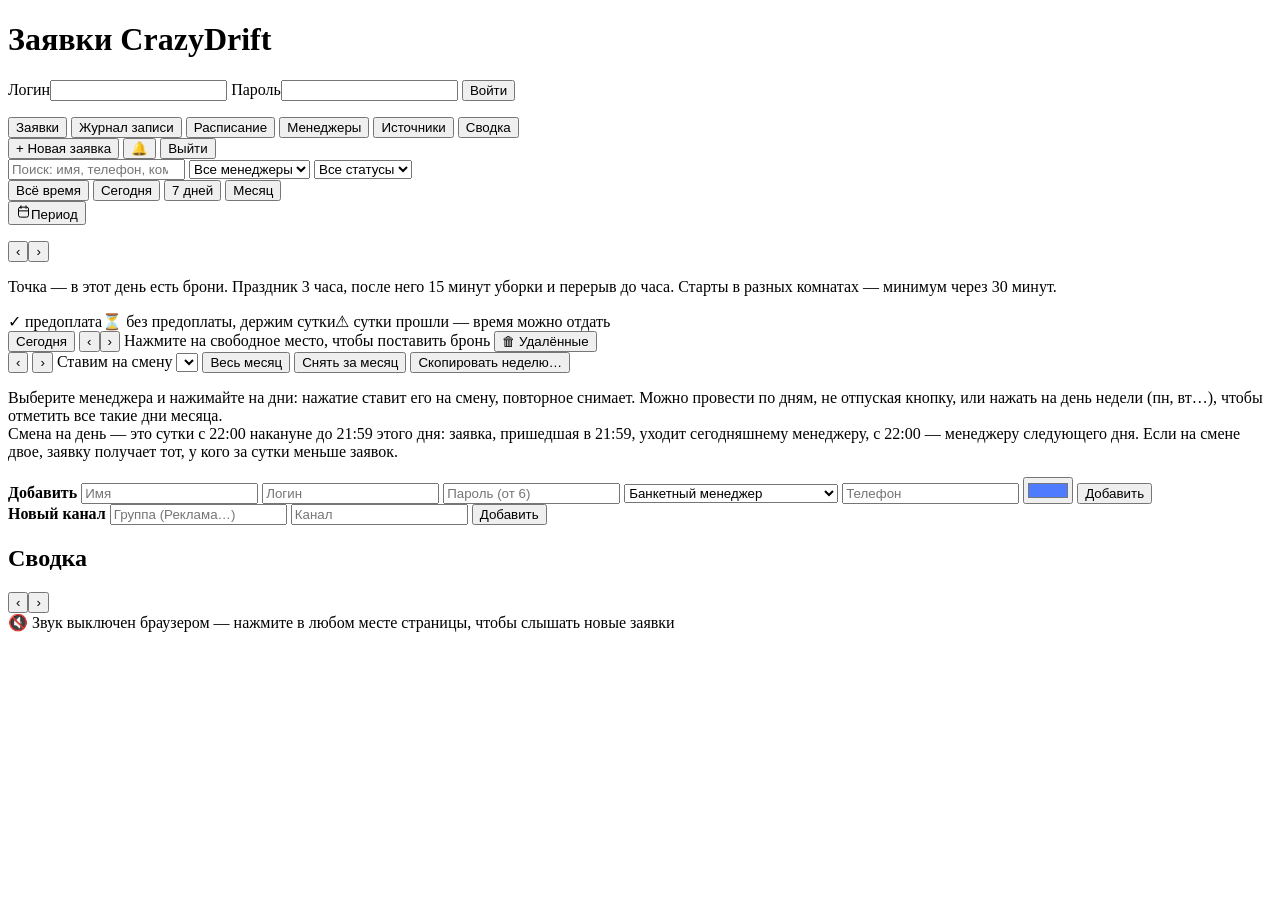
==== zayavki/app/static/index.html @ a7195901 "Панель: права администратора — свои заявки, в чужих только комментарий Co-Authored-By: Claude Opus 5" ====
<!doctype html>
<html lang="ru" data-theme="light">
<head>
<meta charset="utf-8">
<meta name="viewport" content="width=device-width, initial-scale=1">
<title>Заявки CrazyDrift</title>
<meta name="color-scheme" content="light">
<meta name="theme-color" content="#f5f5f7">
<meta name="apple-mobile-web-app-capable" content="yes">
<meta name="mobile-web-app-capable" content="yes">
<meta name="apple-mobile-web-app-title" content="Заявки">
<meta name="apple-mobile-web-app-status-bar-style" content="default">
<link rel="manifest" href="/static/manifest.webmanifest">
<link rel="apple-touch-icon" href="/static/icon-180.png">
<link rel="icon" type="image/png" sizes="192x192" href="/static/icon-192.png">
<link rel="stylesheet" href="/static/style.css">
</head>
<body>
<div id="login" class="login hidden">
  <form id="login-form" class="card login-card">
    <h1>Заявки CrazyDrift</h1>
    <label>Логин<input name="login" autocomplete="username" required></label>
    <label>Пароль<input name="password" type="password" autocomplete="current-password" required></label>
    <button class="btn primary" type="submit">Войти</button>
    <p class="err" id="login-err"></p>
  </form>
</div>

<div id="app" class="hidden">
  <header class="top">
    <nav id="tabs">
      <button data-tab="leads" class="tab active">Заявки</button>
      <button data-tab="journal" class="tab">Журнал записи</button>
      <button data-tab="schedule" class="tab">Расписание</button>
      <button data-tab="users" class="tab owner-only">Менеджеры</button>
      <button data-tab="sources" class="tab owner-only">Источники</button>
      <button data-tab="team" class="tab owner-only">Сводка</button>
    </nav>
    <div class="top-right">
      <span id="on-shift" class="muted small"></span>
      <button class="btn primary" id="btn-new">+ Новая заявка</button>
      <button class="btn ghost" id="btn-notify" title="Включить уведомления">🔔</button>
      <span id="me" class="muted small"></span>
      <button class="btn ghost small" id="btn-logout">Выйти</button>
    </div>
  </header>

  <main>
    <section id="tab-leads" class="tab-body">
      <div class="toolbar">
        <div id="counters" class="counters"></div>
        <div class="filters">
          <input id="f-q" type="search" placeholder="Поиск: имя, телефон, комментарий">
          <select id="f-manager" class="staff-only"><option value="">Все менеджеры</option></select>
          <select id="f-status"><option value="">Все статусы</option></select>
          <input id="f-from" type="hidden"><input id="f-to" type="hidden">
          <div class="seg period-quick" id="f-quick">
            <button type="button" data-q="all">Всё время</button>
            <button type="button" data-q="today" class="on">Сегодня</button>
            <button type="button" data-q="7">7 дней</button>
            <button type="button" data-q="month">Месяц</button>
          </div>
          <div class="period-box">
            <button type="button" class="btn" id="f-range"><svg width="15" height="15" viewBox="0 0 24 24" fill="none" stroke="currentColor" stroke-width="1.6" stroke-linecap="round"><rect x="4" y="5" width="16" height="16" rx="3"/><path d="M16 3v4M8 3v4M4 11h16"/></svg>Период</button>
            <div class="range-pop hidden" id="f-range-pop"></div>
          </div>
        </div>
      </div>
      <div class="table-wrap">
        <table class="grid" id="grid">
          <thead><tr id="grid-head"></tr></thead>
          <tbody id="grid-body"></tbody>
        </table>
      </div>
      <p class="muted small" id="grid-info"></p>
    </section>

    <section id="tab-journal" class="tab-body hidden">
      <div class="journal">
        <aside class="j-side">
          <div class="j-mhead"><button class="btn ghost small" id="j-mprev">‹</button><b id="j-mtitle"></b><button class="btn ghost small" id="j-mnext">›</button></div>
          <div id="j-month" class="j-month"></div>
          <p class="muted small">Точка — в этот день есть брони. Праздник 3 часа, после него 15 минут уборки и перерыв до часа. Старты в разных комнатах — минимум через 30 минут.</p>
          <div class="j-legend"><span class="lg paid">✓ предоплата</span><span class="lg hold">⏳ без предоплаты, держим сутки</span><span class="lg expired">⚠ сутки прошли — время можно отдать</span></div>
        </aside>
        <div class="j-main">
          <div class="toolbar">
            <button class="btn" id="j-today">Сегодня</button>
            <button class="btn" id="j-prev">‹</button><button class="btn" id="j-next">›</button>
            <strong id="j-title"></strong><span class="badge" id="j-kind"></span>
            <span class="spacer"></span><span class="muted small">Нажмите на свободное место, чтобы поставить бронь</span>
            <button class="btn staff-only" id="j-deleted">🗑 Удалённые</button>
          </div>
          <div id="j-grid" class="j-grid"></div>
        </div>
      </div>
    </section>

    <section id="tab-schedule" class="tab-body hidden">
      <div class="toolbar">
        <button class="btn" id="cal-prev">‹</button>
        <strong id="cal-title"></strong>
        <button class="btn" id="cal-next">›</button>
        <span class="spacer"></span>
        <label class="small sched-edit">Ставим на смену <select id="cal-manager"></select></label>
        <button class="btn sched-edit" id="cal-all">Весь месяц</button>
        <button class="btn sched-edit" id="cal-clear">Снять за месяц</button>
        <button class="btn sched-edit" id="cal-copy">Скопировать неделю…</button>
      </div>
      <div id="calendar" class="calendar paint"></div>
      <p class="muted small sched-edit">Выберите менеджера и нажимайте на дни: нажатие ставит его на смену, повторное снимает. Можно провести по дням, не отпуская кнопку, или нажать на день недели (пн, вт…), чтобы отметить все такие дни месяца.<br>
      Смена на день — это сутки с 22:00 накануне до 21:59 этого дня: заявка, пришедшая в 21:59, уходит сегодняшнему менеджеру, с 22:00 — менеджеру следующего дня. Если на смене двое, заявку получает тот, у кого за сутки меньше заявок.</p>
    </section>

    <section id="tab-users" class="tab-body hidden">
      <form id="user-form" class="card inline-form">
        <strong>Добавить</strong>
        <input name="name" placeholder="Имя" required>
        <input name="login" placeholder="Логин" required>
        <input name="password" placeholder="Пароль (от 6)" required>
        <select name="role"><option value="manager">Банкетный менеджер</option><option value="senior">Старший банкетный менеджер</option><option value="admin">Администратор</option><option value="director" class="owner-only">Директор</option></select>
        <input name="phone" placeholder="Телефон">
        <input name="color" type="color" value="#4f7cff" title="Цвет в расписании">
        <button class="btn primary">Добавить</button>
      </form>
      <table class="list" id="users-table"></table>
    </section>

    <section id="tab-sources" class="tab-body hidden">
      <form id="source-form" class="card inline-form">
        <strong>Новый канал</strong>
        <input name="group" placeholder="Группа (Реклама…)" list="source-groups" required>
        <datalist id="source-groups"></datalist>
        <input name="name" placeholder="Канал" required>
        <button class="btn primary">Добавить</button>
      </form>
      <table class="list" id="sources-table"></table>
    </section>

    <section id="tab-team" class="tab-body hidden">
      <div class="t-head"><h2>Сводка</h2>
        <div class="t-month"><button type="button" class="btn ghost" id="t-prev">‹</button><b id="t-month"></b><button type="button" class="btn ghost" id="t-next">›</button></div></div>
      <div id="team"></div>
    </section>


  </main>
</div>

<dialog id="dlg-journal" class="dlg jpick-dlg">
  <div class="dlg-head"><h2>Журнал записи — выберите дату и свободное время</h2><button type="button" class="btn ghost" onclick="this.closest('dialog').close()">✕</button></div>
  <div id="jpick-host"></div>
  <div id="jpick-bar" class="jpick-bar"></div>
</dialog>

<dialog id="dlg-new" class="dlg">
  <form id="new-form" method="dialog">
    <h2>Новая заявка</h2>
    <div class="form-grid">
      <label>Телефон*<span class="phone7"><span class="pfx">+7</span><input name="phone_local" inputmode="tel" autocomplete="off" placeholder="9__ ___-__-__"></span><span class="phone-hint" id="n-phone-hint"></span></label>
      <label>Имя клиента<input name="name"></label>
      <label class="wide">Канал, где нас нашли — обязательно<span id="n-source"></span></label>
      <label class="wide">Слова клиента об источнике<input name="source_text" placeholder="«Лазила в интернете, высветилась реклама»"></label>
      <label>Дата праздника, можно несколько<span id="n-dates"></span></label>
      <label>Менеджер<select name="manager_id" id="n-manager"></select></label>
      <div class="field wide">Куда писать<div id="n-channel"></div></div>
      <div class="wide note hidden" id="n-booking"></div>
      <input type="hidden" name="booking_date"><input type="hidden" name="booking_time"><input type="hidden" name="booking_room">
      <label class="wide">Комментарий<textarea name="admin_comment" rows="3" placeholder="Интересует проведение ДР, 11 лет. Связаться после 16:00"></textarea></label>
    </div>
    <div id="n-dups" class="note hidden"></div>
    <p class="err" id="n-err"></p>
    <div class="actions">
      <button class="btn ghost" value="cancel" formnovalidate>Отмена</button>
      <button class="btn primary" id="n-submit" value="ok">Отправить</button>
    </div>
  </form>
</dialog>

<dialog id="dlg-lead" class="dlg wide-dlg">
  <form method="dialog" id="lead-form">
    <div class="dlg-head"><h2 id="l-title"></h2><button class="btn ghost" value="close">✕</button></div>
    <div id="l-body"></div>
  </form>
</dialog>

<dialog id="dlg-deleted" class="dlg wide-dlg">
  <form method="dialog">
    <div class="dlg-head"><h2>Удалённые брони</h2><button class="btn ghost" value="close">✕</button></div>
    <p class="muted small">Бронь можно вернуть, если её место в журнале свободно. Если занято — панель покажет, что мешает.</p>
    <div id="del-list"></div>
  </form>
</dialog>

<div id="sound-off" class="sound-off hidden">🔇 Звук выключен браузером — нажмите в любом месте страницы, чтобы слышать новые заявки</div>
<div id="toasts" class="toasts"></div>
<script src="/static/sounds.js"></script>
<script src="/static/app.js"></script>
</body>
</html>
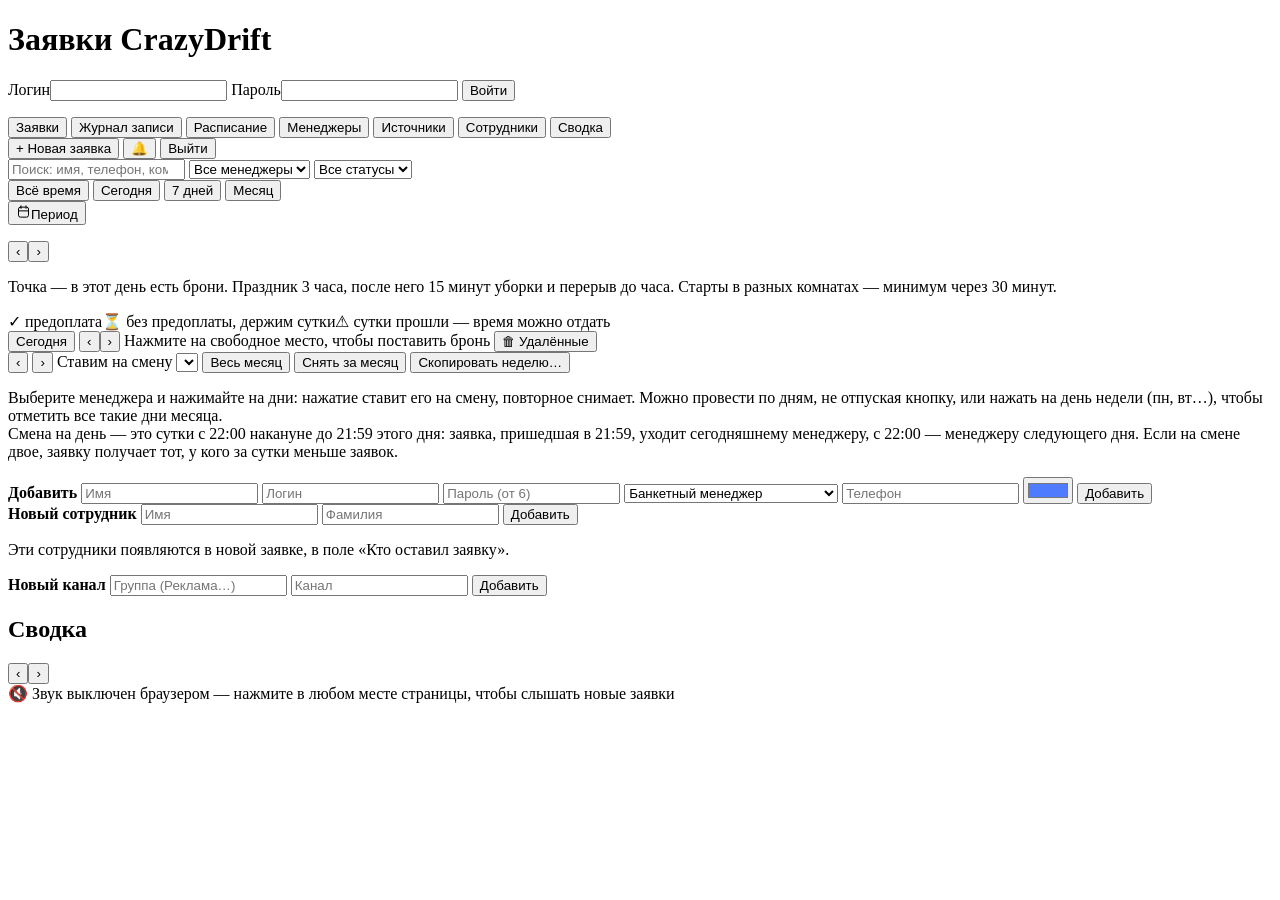
==== commit 20754bc5: "Панель: сотрудники и поле «Кто оставил заявку» Co-Authored-By: Claude Fable 5.2 <noreply@anthropic.c" ====
--- a/zayavki/app/static/index.html
+++ b/zayavki/app/static/index.html
@@ -34,7 +34,8 @@
       <button data-tab="schedule" class="tab">Расписание</button>
       <button data-tab="users" class="tab owner-only">Менеджеры</button>
       <button data-tab="sources" class="tab owner-only">Источники</button>
-      <button data-tab="team" class="tab owner-only">Сводка</button>
+      <button data-tab="employees" class="tab staff-only">Сотрудники</button>
+      <button data-tab="team" class="tab">Сводка</button>
     </nav>
     <div class="top-right">
       <span id="on-shift" class="muted small"></span>
@@ -126,6 +127,16 @@
       <table class="list" id="users-table"></table>
     </section>
 
+    <section id="tab-employees" class="tab-body hidden">
+      <form id="employee-form" class="card inline-form">
+        <strong>Новый сотрудник</strong>
+        <input name="first" placeholder="Имя" required>
+        <input name="last" placeholder="Фамилия" required>
+        <button class="btn primary">Добавить</button>
+      </form>
+      <p class="muted">Эти сотрудники появляются в новой заявке, в поле «Кто оставил заявку».</p>
+      <table class="list" id="employees-table"></table>
+    </section>
     <section id="tab-sources" class="tab-body hidden">
       <form id="source-form" class="card inline-form">
         <strong>Новый канал</strong>
@@ -159,6 +170,7 @@
     <div class="form-grid">
       <label>Телефон*<span class="phone7"><span class="pfx">+7</span><input name="phone_local" inputmode="tel" autocomplete="off" placeholder="9__ ___-__-__"></span><span class="phone-hint" id="n-phone-hint"></span></label>
       <label>Имя клиента<input name="name"></label>
+      <label class="wide" id="n-employee-box">Кто оставил заявку — обязательно<select name="employee_id" id="n-employee"></select></label>
       <label class="wide">Канал, где нас нашли — обязательно<span id="n-source"></span></label>
       <label class="wide">Слова клиента об источнике<input name="source_text" placeholder="«Лазила в интернете, высветилась реклама»"></label>
       <label>Дата праздника, можно несколько<span id="n-dates"></span></label>
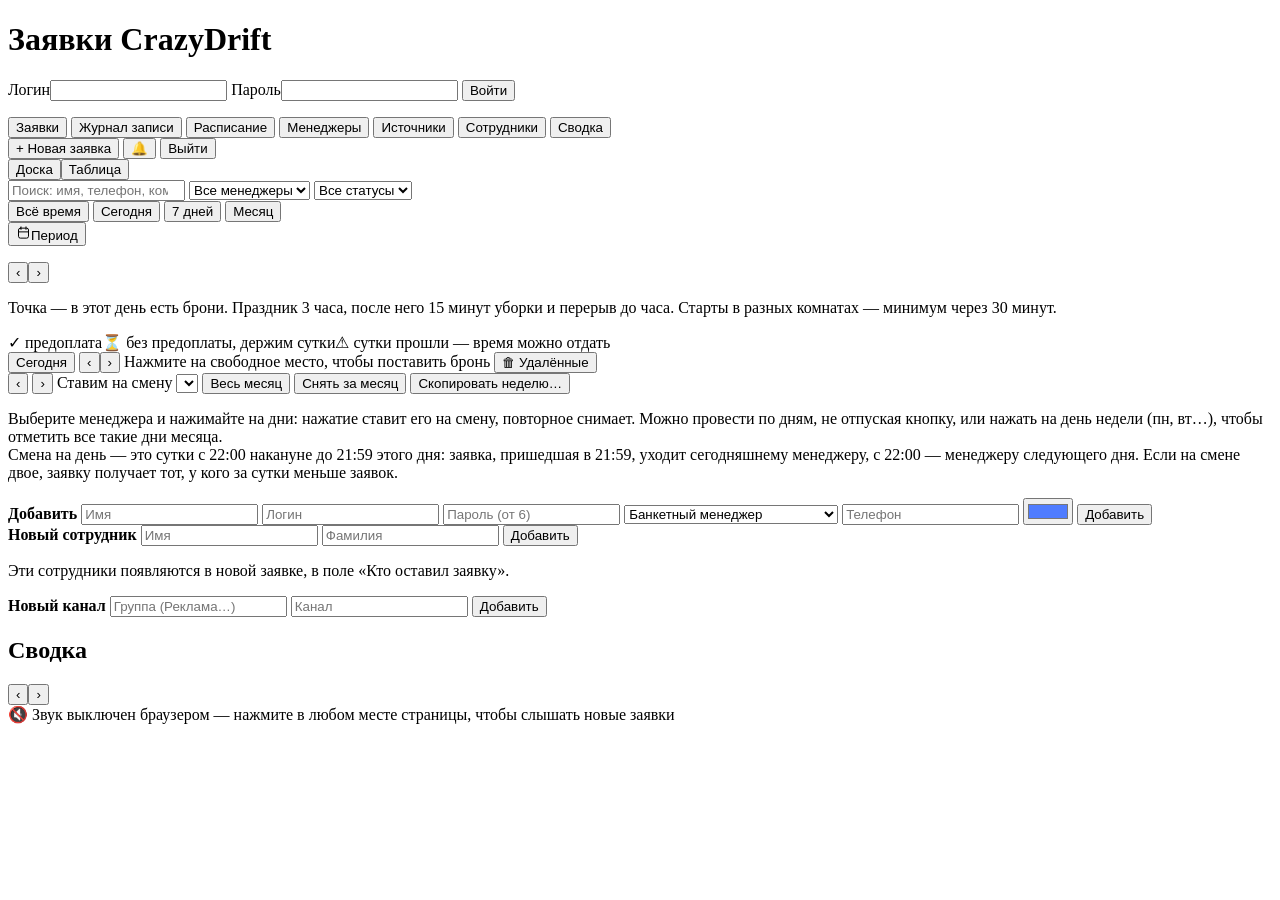
==== commit f57eb318: "Панель: доска заявок, отметка действий и время в карточке Co-Authored-By: Claude Fable 5.2 <noreply@" ====
--- a/zayavki/app/static/index.html
+++ b/zayavki/app/static/index.html
@@ -51,6 +51,7 @@
       <div class="toolbar">
         <div id="counters" class="counters"></div>
         <div class="filters">
+          <div class="seg period-quick" id="f-view"><button type="button" data-v="board">Доска</button><button type="button" data-v="table">Таблица</button></div>
           <input id="f-q" type="search" placeholder="Поиск: имя, телефон, комментарий">
           <select id="f-manager" class="staff-only"><option value="">Все менеджеры</option></select>
           <select id="f-status"><option value="">Все статусы</option></select>
@@ -67,6 +68,7 @@
           </div>
         </div>
       </div>
+      <div id="board" class="board"></div>
       <div class="table-wrap">
         <table class="grid" id="grid">
           <thead><tr id="grid-head"></tr></thead>
@@ -189,9 +191,18 @@
   </form>
 </dialog>
 
+<dialog id="dlg-action" class="dlg act-dlg">
+  <h2>Что сделали с заявкой?</h2>
+  <p class="muted" id="a-who"></p>
+  <div class="act-row" id="a-kind"></div>
+  <h3>Что получилось?</h3>
+  <div class="act-row" id="a-result"></div>
+  <p class="err" id="a-err"></p>
+  <div class="actions"><button type="button" class="btn ghost" id="a-skip">Ничего, только посмотрел</button></div>
+</dialog>
 <dialog id="dlg-lead" class="dlg wide-dlg">
   <form method="dialog" id="lead-form">
-    <div class="dlg-head"><h2 id="l-title"></h2><button class="btn ghost" value="close">✕</button></div>
+    <div class="dlg-head"><h2 id="l-title"></h2><button type="button" class="btn" id="l-act">Отметить действие</button><button class="btn ghost" value="close">✕</button></div>
     <div id="l-body"></div>
   </form>
 </dialog>
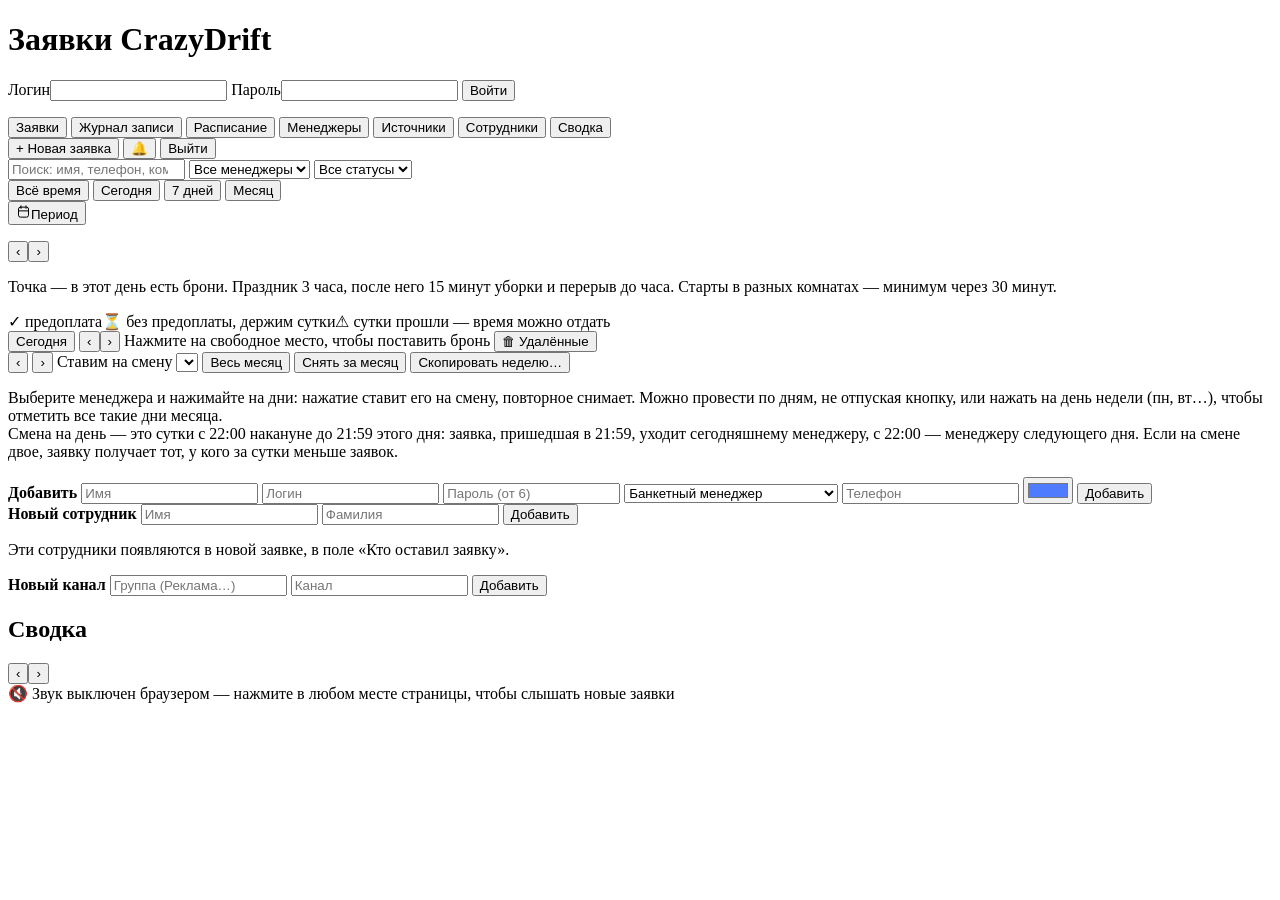
==== commit add6b9bf: "Merge pull request #66 from akontceus-oss/claude/zayavki-design-cards Панель заявок: новая тема «цве" ====
--- a/zayavki/app/static/index.html
+++ b/zayavki/app/static/index.html
@@ -5,7 +5,7 @@
 <meta name="viewport" content="width=device-width, initial-scale=1">
 <title>Заявки CrazyDrift</title>
 <meta name="color-scheme" content="light">
-<meta name="theme-color" content="#f5f5f7">
+<meta name="theme-color" content="#f3f3ee">
 <meta name="apple-mobile-web-app-capable" content="yes">
 <meta name="mobile-web-app-capable" content="yes">
 <meta name="apple-mobile-web-app-title" content="Заявки">
@@ -51,7 +51,6 @@
       <div class="toolbar">
         <div id="counters" class="counters"></div>
         <div class="filters">
-          <div class="seg period-quick" id="f-view"><button type="button" data-v="board">Доска</button><button type="button" data-v="table">Таблица</button></div>
           <input id="f-q" type="search" placeholder="Поиск: имя, телефон, комментарий">
           <select id="f-manager" class="staff-only"><option value="">Все менеджеры</option></select>
           <select id="f-status"><option value="">Все статусы</option></select>
@@ -68,7 +67,6 @@
           </div>
         </div>
       </div>
-      <div id="board" class="board"></div>
       <div class="table-wrap">
         <table class="grid" id="grid">
           <thead><tr id="grid-head"></tr></thead>
@@ -191,18 +189,9 @@
   </form>
 </dialog>
 
-<dialog id="dlg-action" class="dlg act-dlg">
-  <h2>Что сделали с заявкой?</h2>
-  <p class="muted" id="a-who"></p>
-  <div class="act-row" id="a-kind"></div>
-  <h3>Что получилось?</h3>
-  <div class="act-row" id="a-result"></div>
-  <p class="err" id="a-err"></p>
-  <div class="actions"><button type="button" class="btn ghost" id="a-skip">Ничего, только посмотрел</button></div>
-</dialog>
 <dialog id="dlg-lead" class="dlg wide-dlg">
   <form method="dialog" id="lead-form">
-    <div class="dlg-head"><h2 id="l-title"></h2><button type="button" class="btn" id="l-act">Отметить действие</button><button class="btn ghost" value="close">✕</button></div>
+    <div class="dlg-head"><h2 id="l-title"></h2><button class="btn ghost" value="close">✕</button></div>
     <div id="l-body"></div>
   </form>
 </dialog>
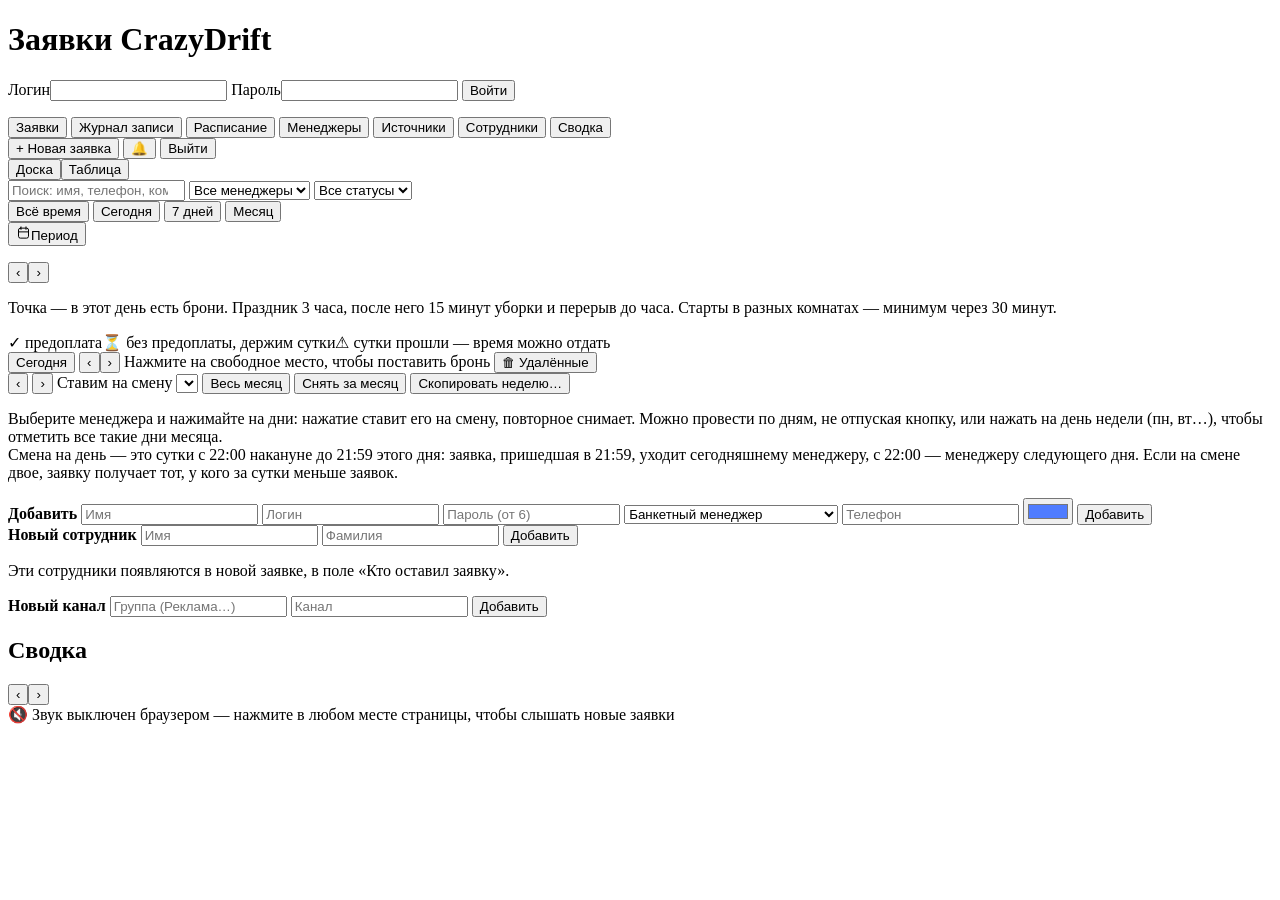
==== commit baefdfe3: "Слияние main (тема «цветные карточки») в доску заявок Co-Authored-By: Claude Fable 5.2 <noreply@anth" ====
--- a/zayavki/app/static/index.html
+++ b/zayavki/app/static/index.html
@@ -51,6 +51,7 @@
       <div class="toolbar">
         <div id="counters" class="counters"></div>
         <div class="filters">
+          <div class="seg period-quick" id="f-view"><button type="button" data-v="board">Доска</button><button type="button" data-v="table">Таблица</button></div>
           <input id="f-q" type="search" placeholder="Поиск: имя, телефон, комментарий">
           <select id="f-manager" class="staff-only"><option value="">Все менеджеры</option></select>
           <select id="f-status"><option value="">Все статусы</option></select>
@@ -67,6 +68,7 @@
           </div>
         </div>
       </div>
+      <div id="board" class="board"></div>
       <div class="table-wrap">
         <table class="grid" id="grid">
           <thead><tr id="grid-head"></tr></thead>
@@ -189,9 +191,18 @@
   </form>
 </dialog>
 
+<dialog id="dlg-action" class="dlg act-dlg">
+  <h2>Что сделали с заявкой?</h2>
+  <p class="muted" id="a-who"></p>
+  <div class="act-row" id="a-kind"></div>
+  <h3>Что получилось?</h3>
+  <div class="act-row" id="a-result"></div>
+  <p class="err" id="a-err"></p>
+  <div class="actions"><button type="button" class="btn ghost" id="a-skip">Ничего, только посмотрел</button></div>
+</dialog>
 <dialog id="dlg-lead" class="dlg wide-dlg">
   <form method="dialog" id="lead-form">
-    <div class="dlg-head"><h2 id="l-title"></h2><button class="btn ghost" value="close">✕</button></div>
+    <div class="dlg-head"><h2 id="l-title"></h2><button type="button" class="btn" id="l-act">Отметить действие</button><button class="btn ghost" value="close">✕</button></div>
     <div id="l-body"></div>
   </form>
 </dialog>
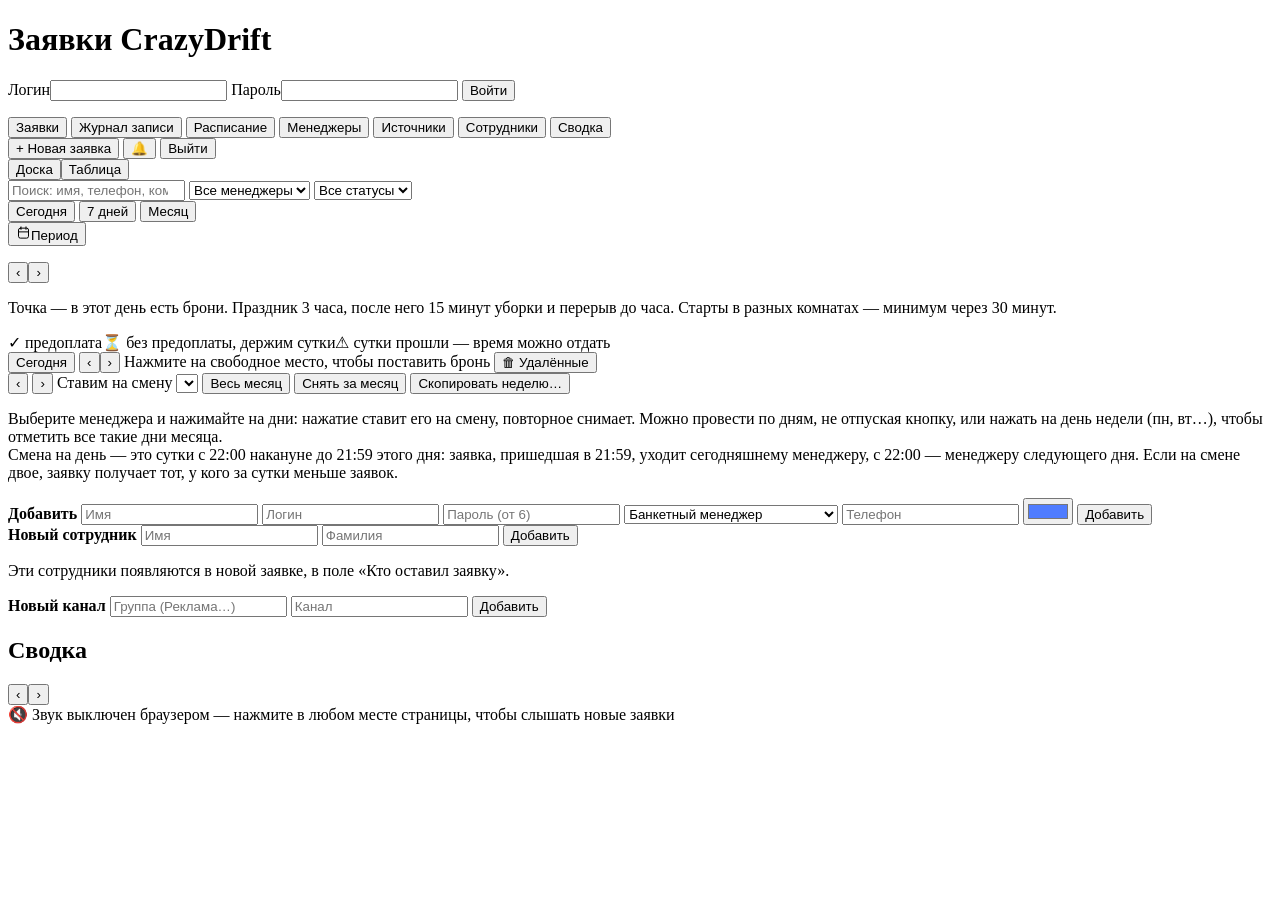
==== commit 718907c2: "Панель: одна панель фильтров у доски и таблицы, без «Всё время» Co-Authored-By: Claude Fable 5.2 <no" ====
--- a/zayavki/app/static/index.html
+++ b/zayavki/app/static/index.html
@@ -57,7 +57,6 @@
           <select id="f-status"><option value="">Все статусы</option></select>
           <input id="f-from" type="hidden"><input id="f-to" type="hidden">
           <div class="seg period-quick" id="f-quick">
-            <button type="button" data-q="all">Всё время</button>
             <button type="button" data-q="today" class="on">Сегодня</button>
             <button type="button" data-q="7">7 дней</button>
             <button type="button" data-q="month">Месяц</button>
